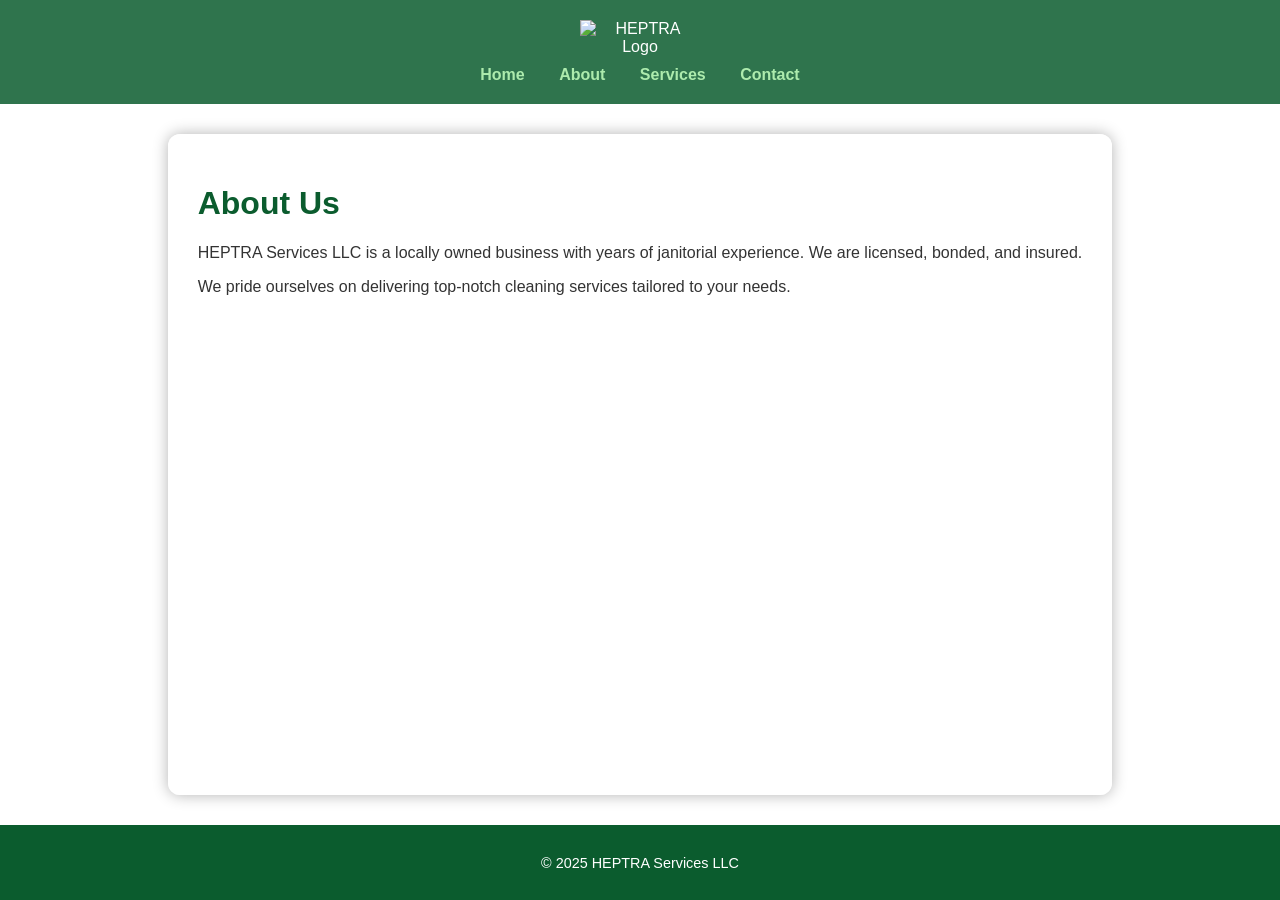
==== pages/about.html @ 6a0bf00d "Create about.html" ====
<!DOCTYPE html>
<html lang="en">
<head>
  <meta charset="UTF-8" />
  <meta name="viewport" content="width=device-width, initial-scale=1" />
  <title>About Us - HEPTRA Services LLC</title>
  <link rel="stylesheet" href="../style.css" />
</head>
<body>
  <header>
    <img src="../logo.png" alt="HEPTRA Logo" class="logo" />
    <nav>
      <a href="../index.html">Home</a>
      <a href="about.html">About</a>
      <a href="services.html">Services</a>
      <a href="contact.html">Contact</a>
    </nav>
  </header>
  <main>
    <h1>About Us</h1>
    <p>HEPTRA Services LLC is a locally owned business with years of janitorial experience. We are licensed, bonded, and insured.</p>
    <p>We pride ourselves on delivering top-notch cleaning services tailored to your needs.</p>
  </main>
  <footer>
    <p>&copy; 2025 HEPTRA Services LLC</p>
  </footer>
</body>
</html>
---- style.css ----
body {
  font-family: 'Segoe UI', Tahoma, Geneva, Verdana, sans-serif;
  margin: 0; padding: 0;
  min-height: 100vh;
  display: flex;
  flex-direction: column;
  background: url('https://images.unsplash.com/photo-1588702547923-7093a6c3ba33?auto=format&fit=crop&w=1470&q=80') no-repeat center center fixed;
  background-size: cover;
  color: #333;
}

header {
  background-color: rgba(11, 92, 46, 0.85);
  color: white;
  padding: 20px 0;
  text-align: center;
}

.logo {
  width: 120px;
  display: block;
  margin: 0 auto 10px;
}

nav {
  margin-top: 10px;
}

nav a {
  color: #adebad;
  margin: 0 15px;
  text-decoration: none;
  font-weight: bold;
}

nav a:hover {
  text-decoration: underline;
}

main {
  flex-grow: 1;
  background-color: rgba(255, 255, 255, 0.85);
  margin: 30px auto;
  max-width: 900px;
  padding: 30px;
  border-radius: 12px;
  box-shadow: 0 0 15px rgba(0,0,0,0.3);
}

h1, h2 {
  color: #0b5c2e;
}

.btn-primary {
  background-color: #0b5c2e;
  color: white;
  padding: 12px 25px;
  border-radius: 8px;
  text-decoration: none;
  font-weight: bold;
  display: inline-block;
  margin-top: 20px;
}

.btn-primary:hover {
  background-color: #07401a;
}

footer {
  background-color: #0b5c2e;
  color: white;
  text-align: center;
  padding: 15px 0;
  margin-top: auto;
  font-size: 0.9rem;
}

.social-icons a {
  color: #adebad;
  margin: 0 8px;
  text-decoration: none;
  font-weight: bold;
}

.social-icons a:hover {
  color: white;
}

.contact-form label {
  display: block;
  margin-top: 15px;
  font-weight: bold;
}

.contact-form input, .contact-form textarea {
  width: 100%;
  padding: 8px;
  margin-top: 5px;
  border-radius: 6px;
  border: 1px solid #ccc;
  font-size: 1rem;
  box-sizing: border-box;
}

.contact-form button {
  margin-top: 20px;
  background-color: #0b5c2e;
  color: white;
  padding: 12px 20px;
  border: none;
  border-radius: 8px;
  font-weight: bold;
  cursor: pointer;
}

.contact-form button:hover {
  background-color: #07401a;
}
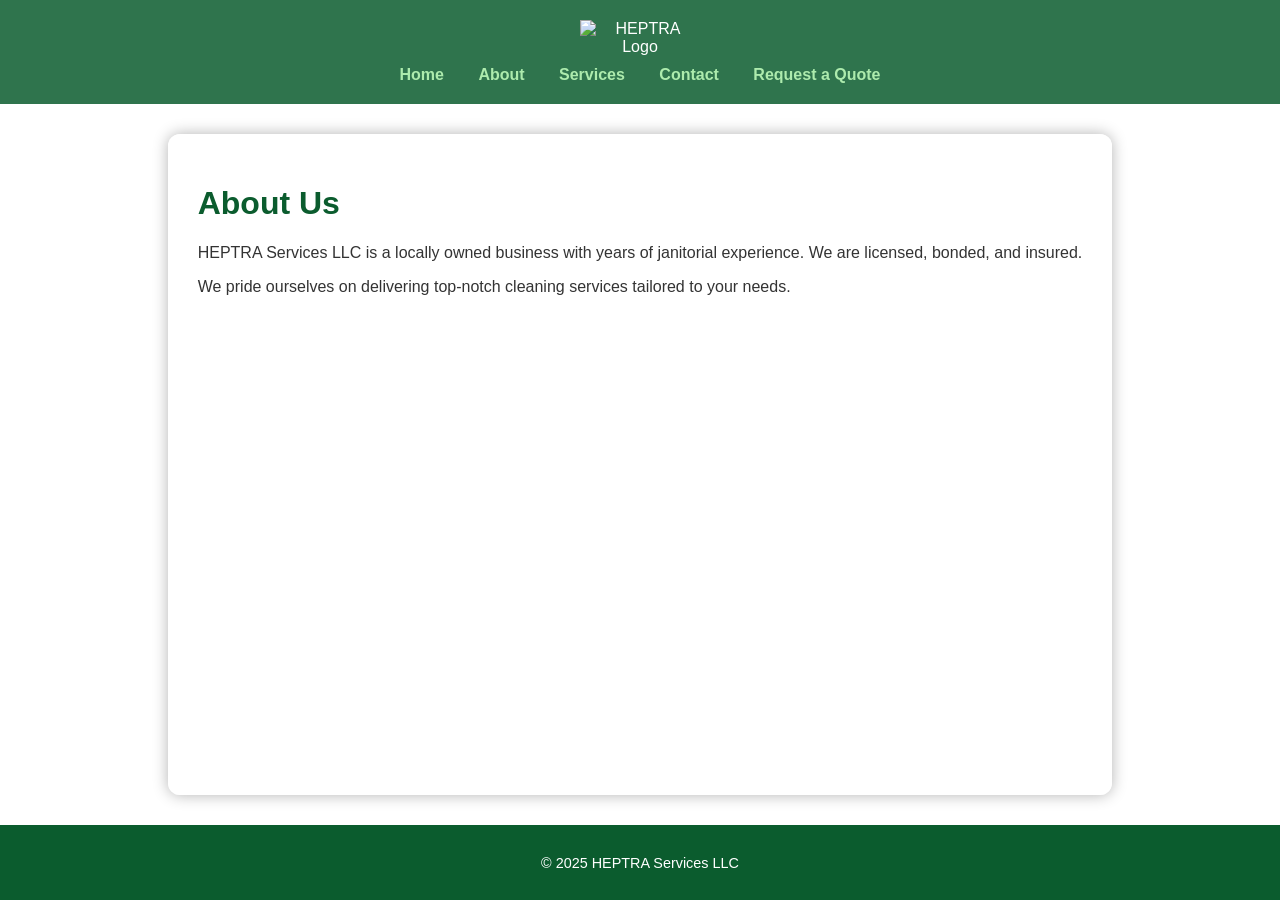
==== commit b0494d4b: "Update about.html" ====
--- a/pages/about.html
+++ b/pages/about.html
@@ -10,11 +10,12 @@
   <header>
     <img src="../logo.png" alt="HEPTRA Logo" class="logo" />
     <nav>
-      <a href="../index.html">Home</a>
-      <a href="about.html">About</a>
-      <a href="services.html">Services</a>
-      <a href="contact.html">Contact</a>
-    </nav>
+  <a href="../index.html">Home</a>
+  <a href="about.html">About</a>
+  <a href="services.html">Services</a>
+  <a href="contact.html">Contact</a>
+  <a href="quote.html">Request a Quote</a>
+</nav>
   </header>
   <main>
     <h1>About Us</h1>
